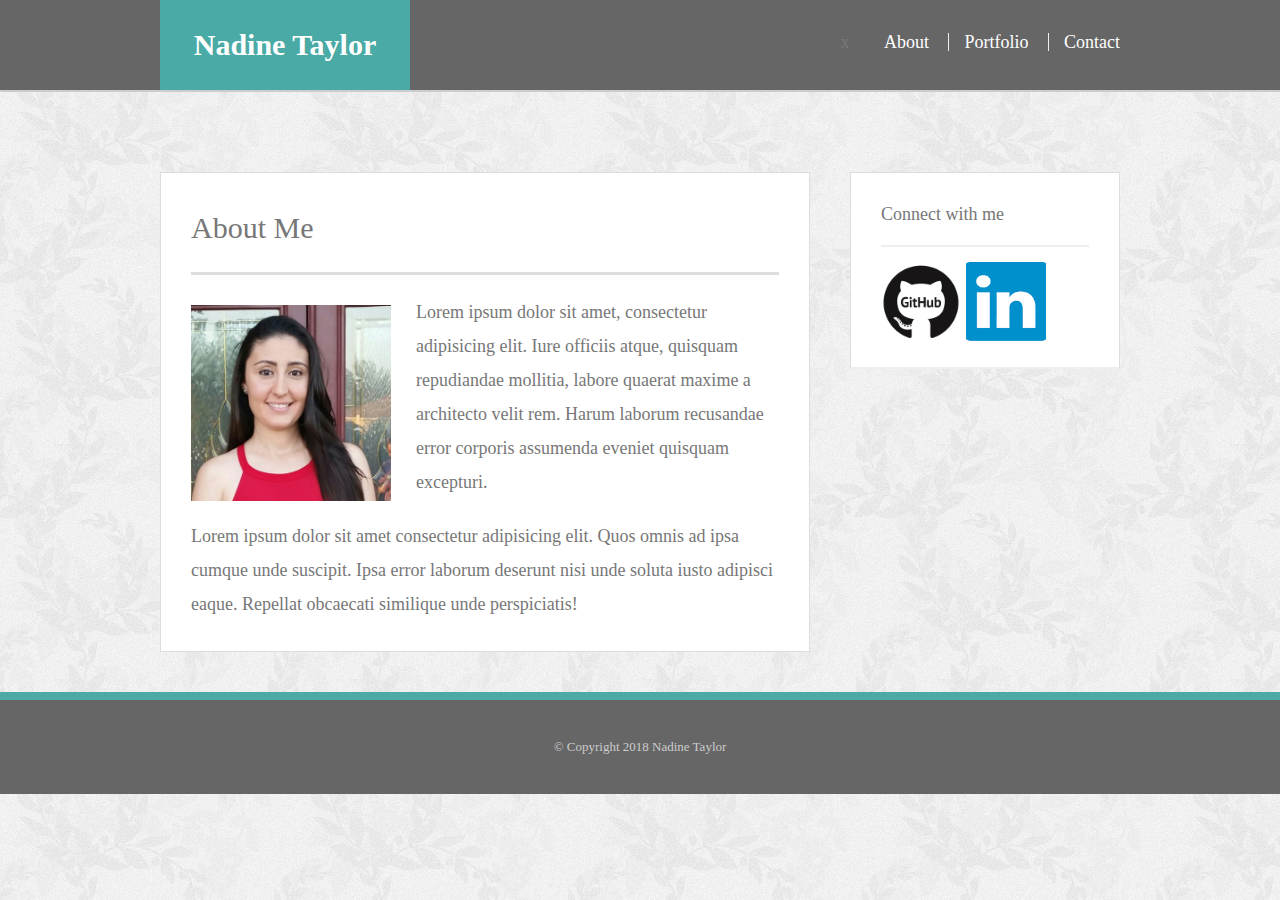
==== index.html @ 5460a56a "commit" ====
<!DOCTYPE html>

<html>
    <head>
      <title> About me </title> 
        <link rel="stylesheet" type="text/css" href="assets/css/reset.css">
        <link rel="stylesheet" type="text/css" href="assets/css/style.css">
    </head>


<body>
    <header id="tophead"> 
        <div class="container">
        <a href="index.html" id="logo">Nadine Taylor</a>
        <nav>x
            <a href="index.html"> About</a>
            <a href="portfolio.html">Portfolio</a>
            <a href="contactme.html">Contact</a>
        </nav>
        </div>
    </header>

    <div id="main-container" class="container">
    
    <section class="main-container">
       <h1>About Me</h1>

       <img src="assets/images/NGTpic.jpg" height="300" width="300"
       class="me">
       <p> Lorem ipsum dolor sit amet, consectetur 
           adipisicing elit. Iure officiis atque, quisquam 
           repudiandae mollitia, labore quaerat maxime a architecto 
           velit rem. Harum laborum recusandae error corporis assumenda 
           eveniet quisquam excepturi.
       </p>

       <p>Lorem ipsum dolor sit amet consectetur adipisicing elit. 
          Quos omnis ad ipsa cumque unde suscipit. Ipsa error laborum 
          deserunt nisi unde soluta iusto adipisci eaque. Repellat obcaecati 
          similique unde perspiciatis!</p>
       
    </section>

     <section class="sidebar">
      <div id="connect"> 
        <h2>Connect with me </h2>

        <img src="assets/images/github.jpg" height="80" width="80">
        <img src="assets/images/linkedin.png" height="80" width="80">
        </div>
     </section>

  </div>
<footer> 
<div class:"container"> 
 &copy; Copyright 2018 Nadine Taylor
</div> 

</footer>


        </body>
  </html>
---- assets/css/style.css ----
*{
    box-sizing: border-box;
}

body{
    background: url(../../assets/images/xv.png);
    font-size: 18px;
    line-height: 34px;
    font-family: 'Ariel', Helvetica'
    sans-serif;
    color: #777;
    margin: 0;
    padding: 0;
}

.container {
    width:960px;
    margin: 0 auto;

}

h1, h2, h3, p {
margin-bottom: 20px;
}

p:last-child{
    margin-bottom: 0;
}
h1, h2, h3, {
    font-family: Georgia, 'Times New Roman', Times, serif;
    font-weight: 700;
    color: #4aaaa5;
}
h1 {
    font-size: 30px;
    line-height: 49px;
    border-bottom: 3px solid #ddd;
    padding-bottom: 20px;
}
h2, h3,{
    font-size: 22px;
}
/*header*/

#tophead {
    background-color: #666;
    margin: 0 0 30px;
    /* z-index: 99; */
    overflow: auto;
    border-bottom: 2px solid #ccc;
    /* position: fixed; */
    width: 100%;
    margin-top:0;
}

#logo {
    width: 250px;
    height: 90px;
    background: #4aaaa5;
    float: left;
    font-family: Georgia, 'Times New Roman', Times, serif;
    text-align: center;
    line-height: 90px;
    color: #fff;
    font-weight: 700;
    font-size: 30px;
    text-decoration: none;
}

nav {
    float: right;
    margin-top: 25px;
}

nav a {
    color: #fff;
    text-decoration: none;
    margin-left: 15px;
    display: inline-block;
    border-left: 1px solid #efefef;
    padding-left: 15px;
    line-height: 18px;
}

nav a:first-child { 
border-left: 0 none;
}



/*margin*/
#main-container{
    padding-top:50px;
}

.main-container {
    background: #fff;
    padding: 30px;
    margin: 0 0 40px 0;
    width: 650px;
    float: left;
    border: 1px solid #ddd;
}

.me {
    width: 200px;
    height: auto;
    margin-top: 10px;
    float: left;
    margin-right: 25px;
}

/*sidebar*/
.sidebar {
    background: #fff;
    padding: 30px;
    width: 270px;
    float: right;
    border: 1px solid #ddd;
    margin-bottom: 20px;
}

h3, .sidebar, h2 {
border-bottom: 2px solid #eee;
padding-bottom: 20px;
margin-bottom: 15px;
line-height: 22px;
}

.social { 
    width: 62px;
    height: 62px;
    margin-top: 8px;
    margin-right: 5px;
}

.social:last-child {
    margin-right: 0;
}
/*footer*/

footer { 
background: #666;
color: #fff;
padding: 30px 0;
clear: both;
border-top: 8px solid #4aaaa5;
color: #ccc;
font-size: 13px;
text-align: center;
/* position: fixed; */
bottom: 0;
width: 100%;

}

/*portfolio*/
.work {
    width: 274px;
    overflow: auto;
    position: relative;
    float: left;
    margin: 20px 0 25px;
}

.work:nth-child(even) {
    margin-right: 40px;
}

.work img {
    height: 280px;
    width: 280px;
    border: 1px;
    opacity: .8;
}

.work h3 {
    border-bottom: 0;
    background: #4aaaa5;
    color: #fff;
    text-align: center;
    position: absolute;
    bottom: 20px;
    padding: 15px;
    width: 100%;
    line-height: 30px;
    margin-bottom: 0;
    font-weight: 300;
}

/*contact*/

#contact-form ul{
    margin-bottom: 20px;
}

#contact-form li{
    margin-bottom: 10px;
}

label,
input[type=text],
input[type=email],
textarea {
    display: block;
    width: 100%;
}
input[type=text],
input[type=email],
textarea{
    height: 35px;
    border: 1px solid #ddd;
    padding: 0 10px;
    font-size: 14px;
}

textarea{
    height: 200px;
}

input[type=submit] {
    background: #4aaaa5;
    border: 0 none;
    color: #fff;
    font-size: 18px;
    padding: 10px 30px;
    cursor: pointer;
}
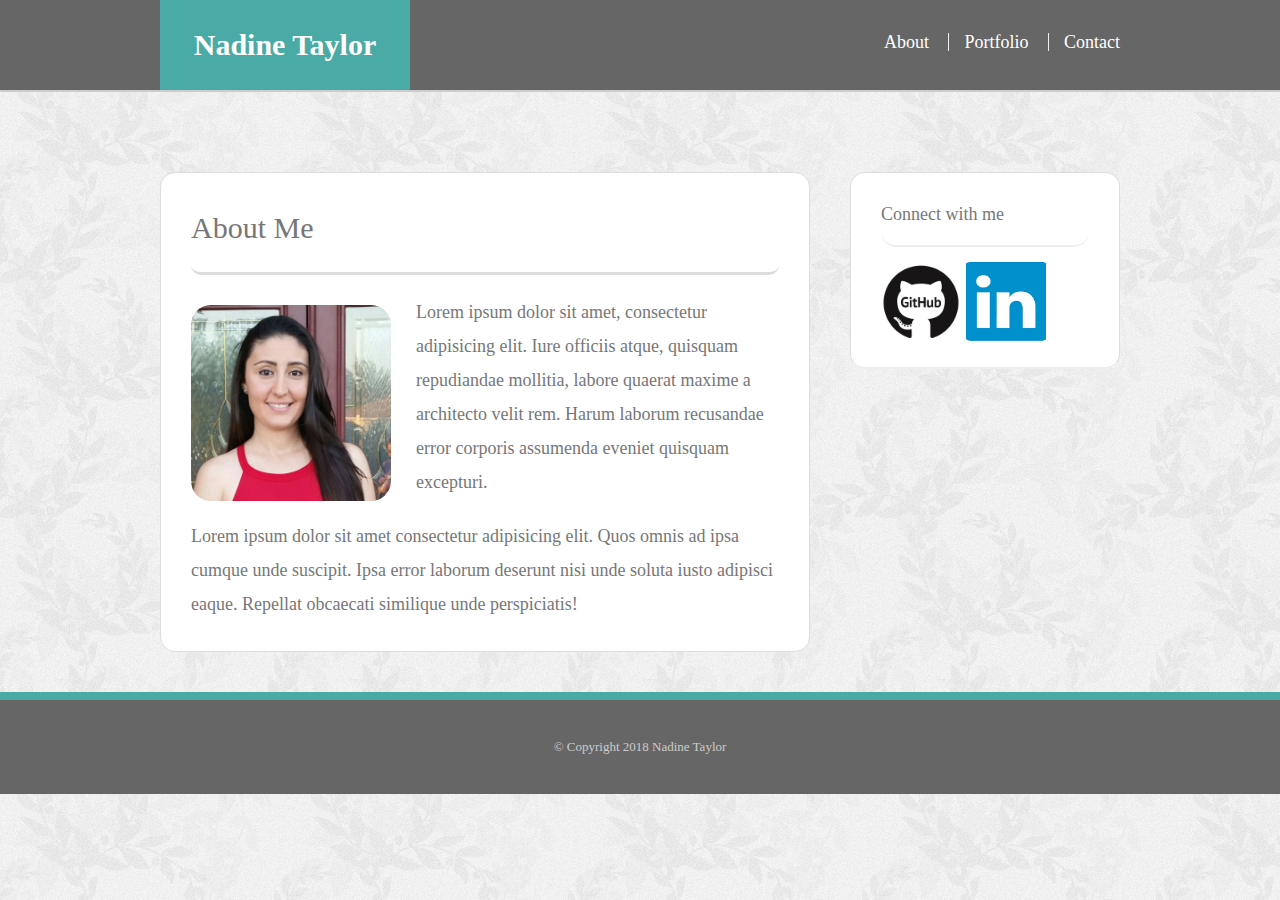
==== commit 21be947b: "3rd commit" ====
--- a/index.html
+++ b/index.html
@@ -12,7 +12,7 @@
     <header id="tophead"> 
         <div class="container">
         <a href="index.html" id="logo">Nadine Taylor</a>
-        <nav>x
+        <nav>
             <a href="index.html"> About</a>
             <a href="portfolio.html">Portfolio</a>
             <a href="contactme.html">Contact</a>
@@ -25,8 +25,7 @@
     <section class="main-container">
        <h1>About Me</h1>
 
-       <img src="assets/images/NGTpic.jpg" height="300" width="300"
-       class="me">
+       <img src="assets/images/NGTpic.jpg" height="300" width="300"class="me">
        <p> Lorem ipsum dolor sit amet, consectetur 
            adipisicing elit. Iure officiis atque, quisquam 
            repudiandae mollitia, labore quaerat maxime a architecto 
--- a/assets/css/style.css
+++ b/assets/css/style.css
@@ -6,8 +6,7 @@
     background: url(../../assets/images/xv.png);
     font-size: 18px;
     line-height: 34px;
-    font-family: 'Ariel', Helvetica'
-    sans-serif;
+    font-family: Georgia, 'Times New Roman', Times, serif;
     color: #777;
     margin: 0;
     padding: 0;
@@ -24,7 +23,7 @@
 }
 
 p:last-child{
-    margin-bottom: 0;
+    margin-bottom: 0;   
 }
 h1, h2, h3, {
     font-family: Georgia, 'Times New Roman', Times, serif;
@@ -36,6 +35,7 @@
     line-height: 49px;
     border-bottom: 3px solid #ddd;
     padding-bottom: 20px;
+    border-radius: 10px;
 }
 h2, h3,{
     font-size: 22px;
@@ -100,6 +100,7 @@
     width: 650px;
     float: left;
     border: 1px solid #ddd;
+    border-radius: 15px;
 }
 
 .me {
@@ -108,6 +109,7 @@
     margin-top: 10px;
     float: left;
     margin-right: 25px;
+    border-radius: 20px;
 }
 
 /*sidebar*/
@@ -125,6 +127,7 @@
 padding-bottom: 20px;
 margin-bottom: 15px;
 line-height: 22px;
+border-radius: 15px;
 }
 
 .social { 
@@ -136,6 +139,7 @@
 
 .social:last-child {
     margin-right: 0;
+    border-radius: 50px;
 }
 /*footer*/
 
